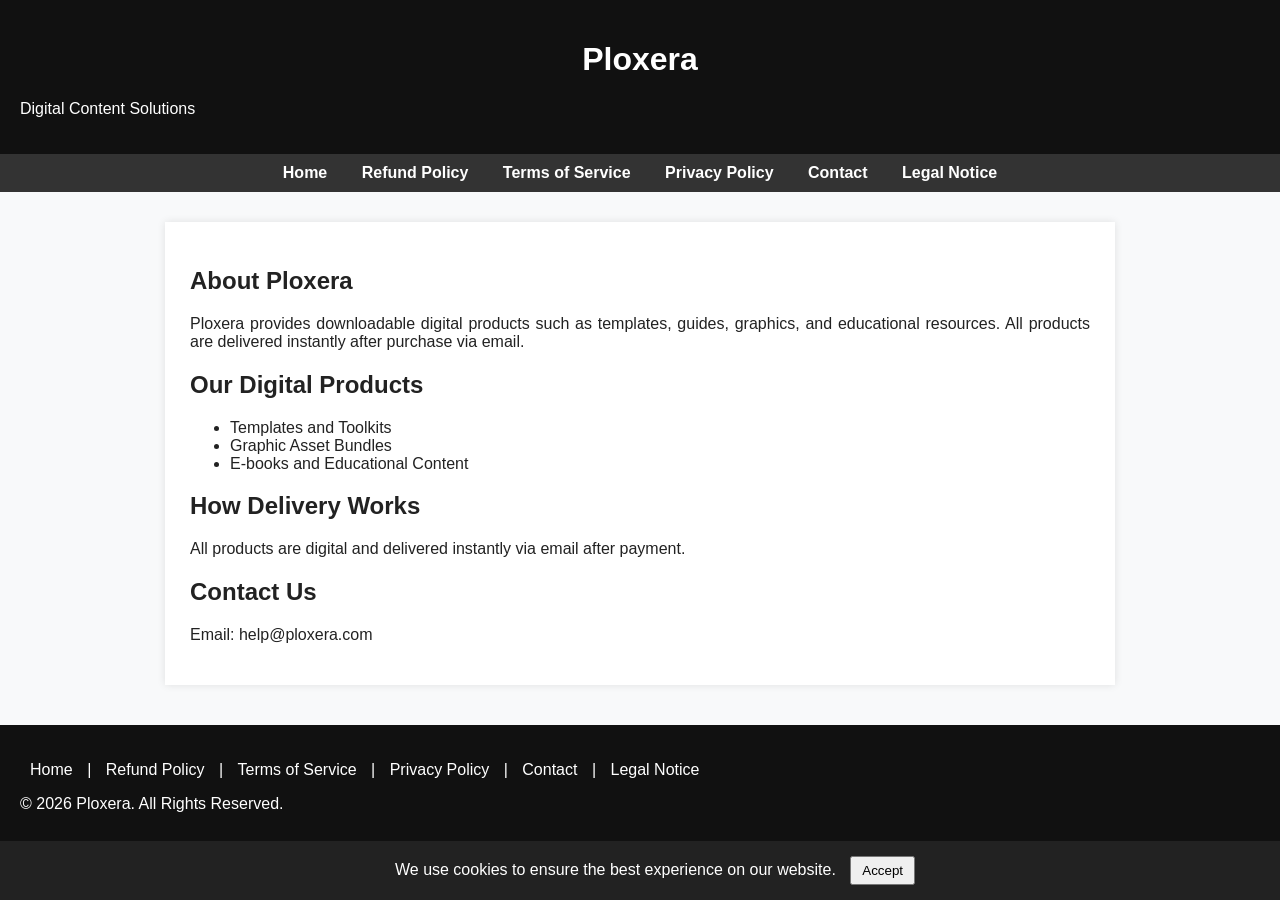
==== index.html @ b7337878 "index updated" ====
<!DOCTYPE html>
<html lang="en">
<head>
    <meta charset="UTF-8">
    <meta name="viewport" content="width=device-width, initial-scale=1.0">
    <meta name="description" content="Ploxera provides digital content including templates, graphic assets, and e-books. Instant downloads.">
    <meta name="keywords" content="digital content, templates, downloads, ebooks, graphics, Spain">
    <meta name="author" content="Ploxera">
    <meta property="og:title" content="Ploxera – Digital Content Solutions">
    <meta property="og:description" content="Templates, graphics, and digital downloads delivered instantly.">
    <meta property="og:type" content="website">
    <link rel="icon" type="image/png" href="favicon.png">
    <title>Ploxera – Digital Content</title>
    <link rel="stylesheet" href="style.css">
</head>
<body>
<header><h1>Ploxera</h1><p>Digital Content Solutions</p></header>
<nav>
    <a href="index.html">Home</a>
    <a href="refund.html">Refund Policy</a>
    <a href="terms.html">Terms of Service</a>
    <a href="privacy.html">Privacy Policy</a>
    <a href="contact.html">Contact</a>
    <a href="legal.html">Legal Notice</a>
</nav>
<div class="container">
    <h2>About Ploxera</h2>
    <p>Ploxera provides downloadable digital products such as templates, guides, graphics, and educational resources. All products are delivered instantly after purchase via email.</p>

    <h2>Our Digital Products</h2>
    <ul><li>Templates and Toolkits</li><li>Graphic Asset Bundles</li><li>E-books and Educational Content</li></ul>

    <h2>How Delivery Works</h2>
    <p>All products are digital and delivered instantly via email after payment.</p>

    <h2>Contact Us</h2>
    <p>Email: help@ploxera.com</p>
</div>
<footer style="background:#111; color:#fff; text-align:center; padding:20px; margin-top:40px;">
    <p>
        <a href="index.html" style="color:#fff; margin:0 10px; text-decoration:none;">Home</a> |
        <a href="refund.html" style="color:#fff; margin:0 10px; text-decoration:none;">Refund Policy</a> |
        <a href="terms.html" style="color:#fff; margin:0 10px; text-decoration:none;">Terms of Service</a> |
        <a href="privacy.html" style="color:#fff; margin:0 10px; text-decoration:none;">Privacy Policy</a> |
        <a href="contact.html" style="color:#fff; margin:0 10px; text-decoration:none;">Contact</a> |
        <a href="legal.html" style="color:#fff; margin:0 10px; text-decoration:none;">Legal Notice</a>
    </p>
    <p>© <script>document.write(new Date().getFullYear());</script> Ploxera. All Rights Reserved.</p>
</footer>
<div id="cookie-banner" style="display:none; position:fixed; bottom:0; width:100%; background:#222; color:#fff; padding:15px; text-align:center; z-index:9999;">
    We use cookies to ensure the best experience on our website.
    <button id="cookie-accept" style="margin-left:10px; padding:5px 10px; cursor:pointer;">Accept</button>
</div>
<script>
if (!localStorage.getItem("cookiesAccepted")) {
    document.getElementById("cookie-banner").style.display = "block";
}
document.getElementById("cookie-accept").onclick = function() {
    localStorage.setItem("cookiesAccepted", "true");
    document.getElementById("cookie-banner").style.display = "none";
};
</script>
</body></html>
---- style.css ----
body {
    font-family: Arial;
    margin: 0;
    padding: 0;
    background: #f8f9fa;
    color: #222;
}

p {
    text-align: justify;
}


header {
    background: #111;
    color: #fff;
    padding: 20px;
    text-align: center;
}

nav {
    background: #333;
    padding: 10px;
    text-align: center;
}

nav a {
    color: #fff;
    margin: 0 15px;
    text-decoration: none;
    font-weight: bold;
}

nav a:hover {
    text-decoration: underline;
}

.container {
    width: 90%;
    max-width: 900px;
    margin: 30px auto;
    background: #fff;
    padding: 25px;
    box-shadow: 0 0 8px rgba(0, 0, 0, .1);
}
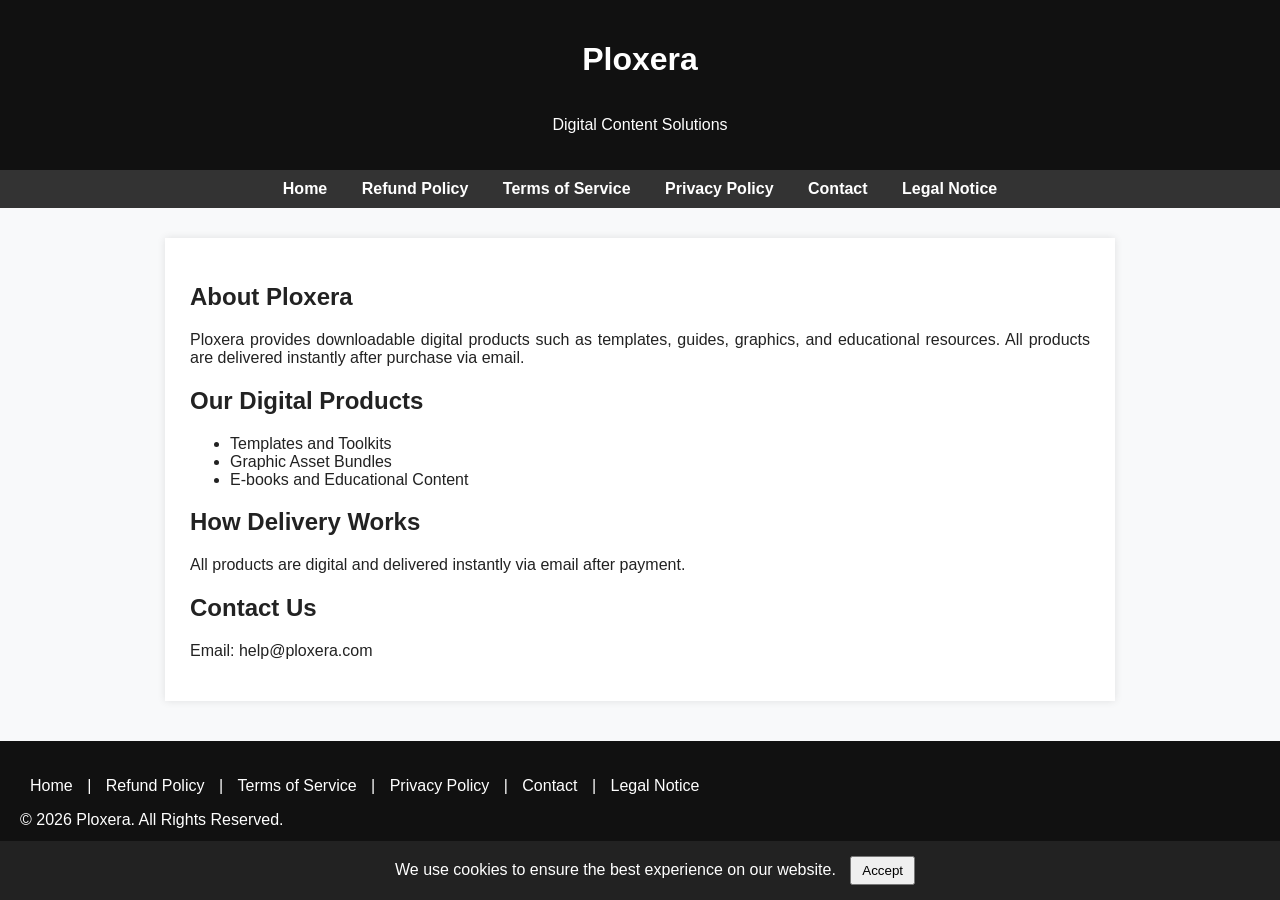
==== commit 37555385: "index updated" ====
--- a/index.html
+++ b/index.html
@@ -1,41 +1,62 @@
 <!DOCTYPE html>
 <html lang="en">
 <head>
-    <meta charset="UTF-8">
-    <meta name="viewport" content="width=device-width, initial-scale=1.0">
-    <meta name="description" content="Ploxera provides digital content including templates, graphic assets, and e-books. Instant downloads.">
-    <meta name="keywords" content="digital content, templates, downloads, ebooks, graphics, Spain">
-    <meta name="author" content="Ploxera">
-    <meta property="og:title" content="Ploxera – Digital Content Solutions">
-    <meta property="og:description" content="Templates, graphics, and digital downloads delivered instantly.">
-    <meta property="og:type" content="website">
-    <link rel="icon" type="image/png" href="favicon.png">
-    <title>Ploxera – Digital Content</title>
-    <link rel="stylesheet" href="style.css">
+
+<!-- ========================= -->
+<!--        SEO META TAGS      -->
+<!-- ========================= -->
+<meta charset="UTF-8">
+<meta name="viewport" content="width=device-width, initial-scale=1.0">
+
+<!-- Primary Meta Tags -->
+<meta name="description" content="Ploxera digital content homepage.">
+<meta name="keywords" content="Ploxera, digital content, templates, downloads, Spain, digital products">
+<meta name="author" content="Ploxera">
+
+<!-- Open Graph Tags for Social Sharing -->
+<meta property="og:title" content="Home – Ploxera">
+<meta property="og:description" content="Explore Ploxera digital products.">
+<meta property="og:type" content="website">
+
+<!-- Favicon -->
+<link rel="icon" type="image/png" href="favicon.png">
+
+<!-- Page Title -->
+<title>Home – Ploxera</title>
+
+<!-- Stylesheet -->
+<link rel="stylesheet" href="style.css">
+
 </head>
 <body>
-<header><h1>Ploxera</h1><p>Digital Content Solutions</p></header>
+<header>
+<h1 href="index.html" style="color:#fff; text-decoration:none;">Ploxera</h1>
+<p>Digital Content Solutions</p>
+</header>
+
 <nav>
-    <a href="index.html">Home</a>
-    <a href="refund.html">Refund Policy</a>
-    <a href="terms.html">Terms of Service</a>
-    <a href="privacy.html">Privacy Policy</a>
-    <a href="contact.html">Contact</a>
-    <a href="legal.html">Legal Notice</a>
+<a href="index.html">Home</a>
+<a href="refund.html">Refund Policy</a>
+<a href="terms.html">Terms of Service</a>
+<a href="privacy.html">Privacy Policy</a>
+<a href="contact.html">Contact</a>
+<a href="legal.html">Legal Notice</a>
 </nav>
+
 <div class="container">
-    <h2>About Ploxera</h2>
-    <p>Ploxera provides downloadable digital products such as templates, guides, graphics, and educational resources. All products are delivered instantly after purchase via email.</p>
 
-    <h2>Our Digital Products</h2>
-    <ul><li>Templates and Toolkits</li><li>Graphic Asset Bundles</li><li>E-books and Educational Content</li></ul>
+<h2>About Ploxera</h2>
+<p>Ploxera provides downloadable digital products such as templates, guides, graphics, and educational resources. All products are delivered instantly after purchase via email.</p>
+<h2>Our Digital Products</h2>
+<ul><li>Templates and Toolkits</li><li>Graphic Asset Bundles</li><li>E-books and Educational Content</li></ul>
+<h2>How Delivery Works</h2>
+<p>All products are digital and delivered instantly via email after payment.</p>
+<h2>Contact Us</h2>
+<p>Email: help@ploxera.com</p>
 
-    <h2>How Delivery Works</h2>
-    <p>All products are digital and delivered instantly via email after payment.</p>
+</div>
 
-    <h2>Contact Us</h2>
-    <p>Email: help@ploxera.com</p>
-</div>
+
 <footer style="background:#111; color:#fff; text-align:center; padding:20px; margin-top:40px;">
     <p>
         <a href="index.html" style="color:#fff; margin:0 10px; text-decoration:none;">Home</a> |
@@ -47,17 +68,22 @@
     </p>
     <p>© <script>document.write(new Date().getFullYear());</script> Ploxera. All Rights Reserved.</p>
 </footer>
+
+
+<!-- Cookie Consent Banner -->
 <div id="cookie-banner" style="display:none; position:fixed; bottom:0; width:100%; background:#222; color:#fff; padding:15px; text-align:center; z-index:9999;">
-    We use cookies to ensure the best experience on our website.
-    <button id="cookie-accept" style="margin-left:10px; padding:5px 10px; cursor:pointer;">Accept</button>
+We use cookies to ensure the best experience on our website.
+<button id="cookie-accept" style="margin-left:10px; padding:5px 10px; cursor:pointer;">Accept</button>
 </div>
 <script>
 if (!localStorage.getItem("cookiesAccepted")) {
-    document.getElementById("cookie-banner").style.display = "block";
+document.getElementById("cookie-banner").style.display = "block";
 }
 document.getElementById("cookie-accept").onclick = function() {
-    localStorage.setItem("cookiesAccepted", "true");
-    document.getElementById("cookie-banner").style.display = "none";
+localStorage.setItem("cookiesAccepted","true");
+document.getElementById("cookie-banner").style.display = "none";
 };
 </script>
-</body></html>
+
+</body>
+</html>
--- a/style.css
+++ b/style.css
@@ -10,13 +10,30 @@
     text-align: justify;
 }
 
-
+/* 
 header {
     background: #111;
     color: #fff;
     padding: 20px;
     text-align: center;
 }
+
+header p {
+    text-align: center;
+    margin: 0 auto;
+    width: 100%;
+}*/
+
+header {
+    background:#111;
+    color:#fff;
+    padding:20px;
+    display: flex;
+    flex-direction: column;
+    align-items: center;
+    justify-content: center;
+}
+
 
 nav {
     background: #333;
@@ -42,4 +59,8 @@
     background: #fff;
     padding: 25px;
     box-shadow: 0 0 8px rgba(0, 0, 0, .1);
+}
+
+footer a {
+    text-decoration: none;
 }
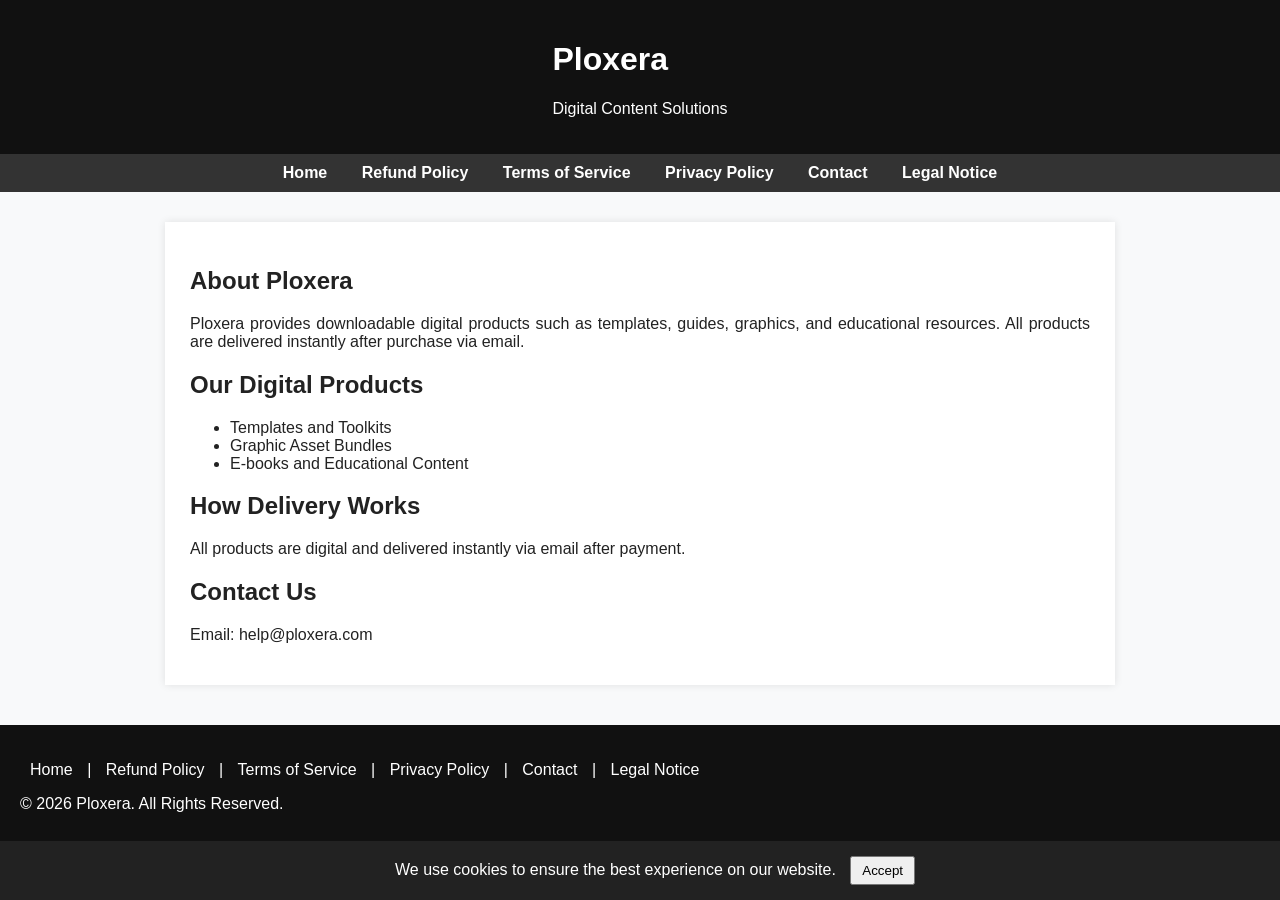
==== commit 55bd3ecd: "index updated" ====
--- a/index.html
+++ b/index.html
@@ -30,8 +30,10 @@
 </head>
 <body>
 <header>
-<h1 href="index.html" style="color:#fff; text-decoration:none;">Ploxera</h1>
-<p>Digital Content Solutions</p>
+    <a href="index.html">
+        <h1>Ploxera</h1>
+        <p>Digital Content Solutions</p>
+    </a>
 </header>
 
 <nav>
--- a/style.css
+++ b/style.css
@@ -10,20 +10,6 @@
     text-align: justify;
 }
 
-/* 
-header {
-    background: #111;
-    color: #fff;
-    padding: 20px;
-    text-align: center;
-}
-
-header p {
-    text-align: center;
-    margin: 0 auto;
-    width: 100%;
-}*/
-
 header {
     background:#111;
     color:#fff;
@@ -34,6 +20,15 @@
     justify-content: center;
 }
 
+header a {
+    color: #fff;
+    text-decoration: none;
+    display: inline-block;
+}
+
+header a:hover {
+    text-decoration: none;
+}
 
 nav {
     background: #333;
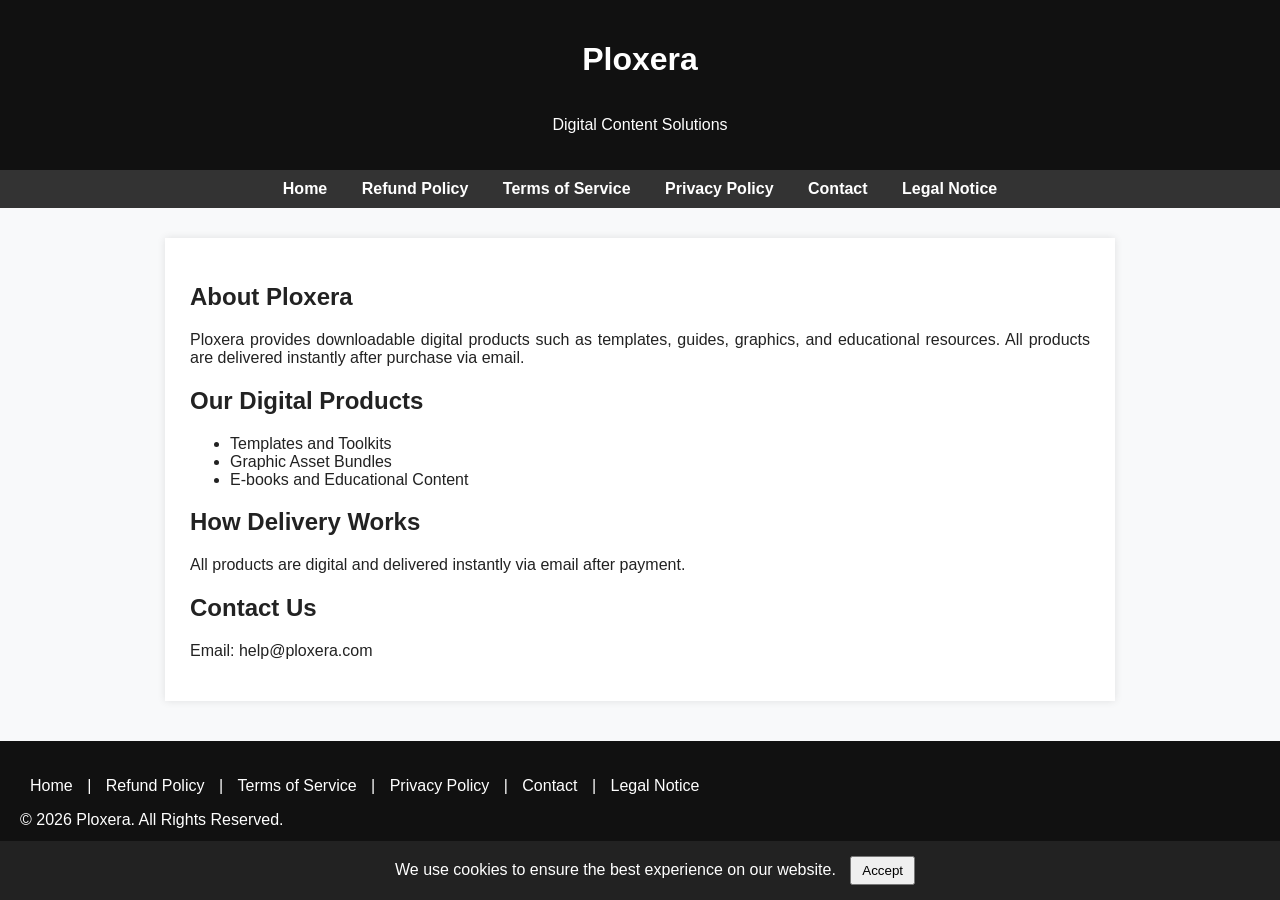
==== commit 33141bcf: "index updated" ====
--- a/index.html
+++ b/index.html
@@ -32,8 +32,8 @@
 <header>
     <a href="index.html">
         <h1>Ploxera</h1>
-        <p>Digital Content Solutions</p>
     </a>
+    <p>Digital Content Solutions</p>
 </header>
 
 <nav>
--- a/style.css
+++ b/style.css
@@ -21,9 +21,11 @@
 }
 
 header a {
+    display: inline-block;
+    text-align: center;
+    width: 100%;
     color: #fff;
     text-decoration: none;
-    display: inline-block;
 }
 
 header a:hover {
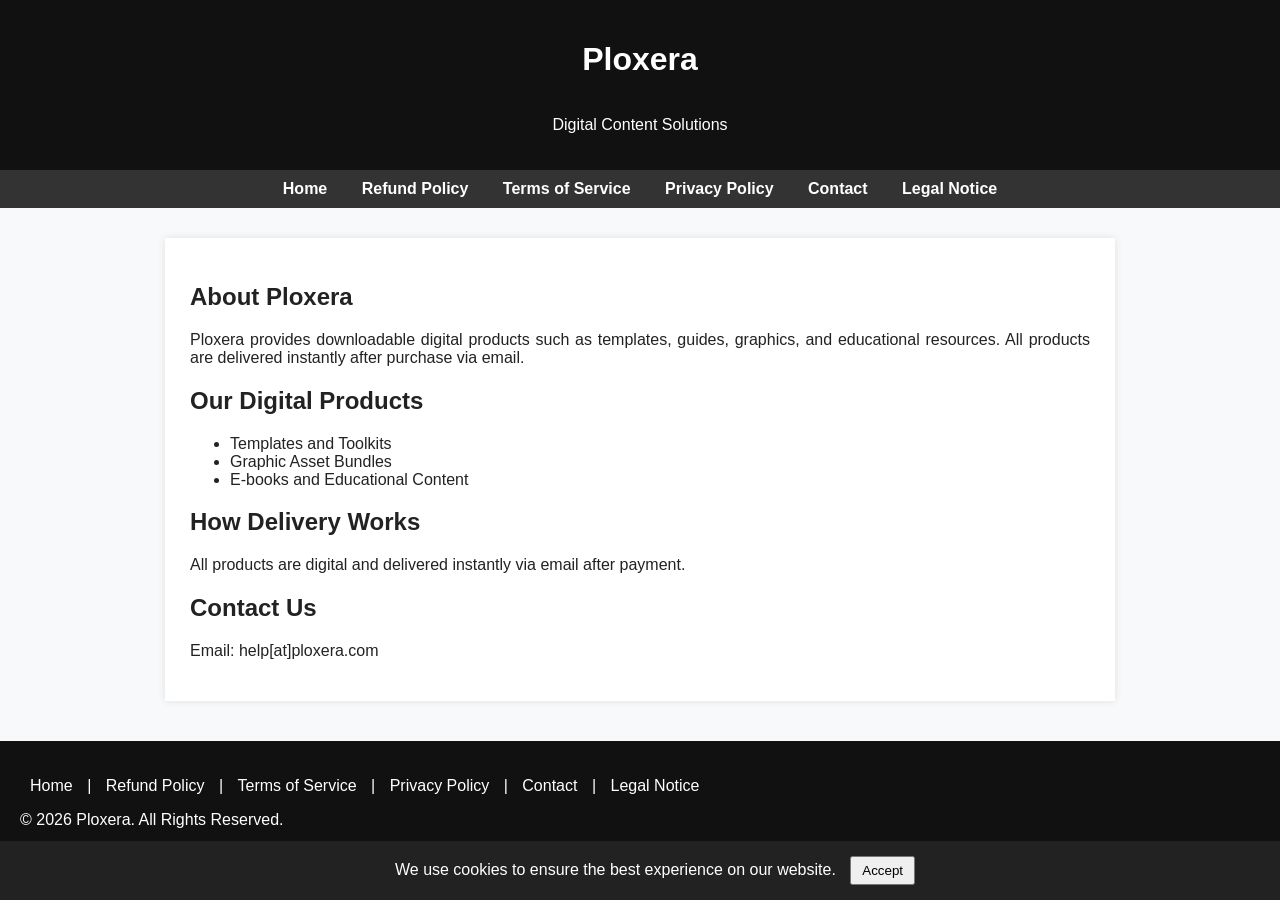
==== commit ebbe1552: "[at]" ====
--- a/index.html
+++ b/index.html
@@ -54,7 +54,7 @@
 <h2>How Delivery Works</h2>
 <p>All products are digital and delivered instantly via email after payment.</p>
 <h2>Contact Us</h2>
-<p>Email: help@ploxera.com</p>
+<p>Email: help[at]ploxera.com</p>
 
 </div>
 
--- a/style.css
+++ b/style.css
@@ -32,6 +32,10 @@
     text-decoration: none;
 }
 
+header a:visited {
+    color: #fff;
+}
+
 nav {
     background: #333;
     padding: 10px;
@@ -43,6 +47,10 @@
     margin: 0 15px;
     text-decoration: none;
     font-weight: bold;
+}
+
+nav a:visited {
+    color: #fff;
 }
 
 nav a:hover {
@@ -60,4 +68,12 @@
 
 footer a {
     text-decoration: none;
+}
+
+footer a:hover {
+    text-decoration: underline;
+}
+
+footer a:visited {
+    color: #fff;
 }
